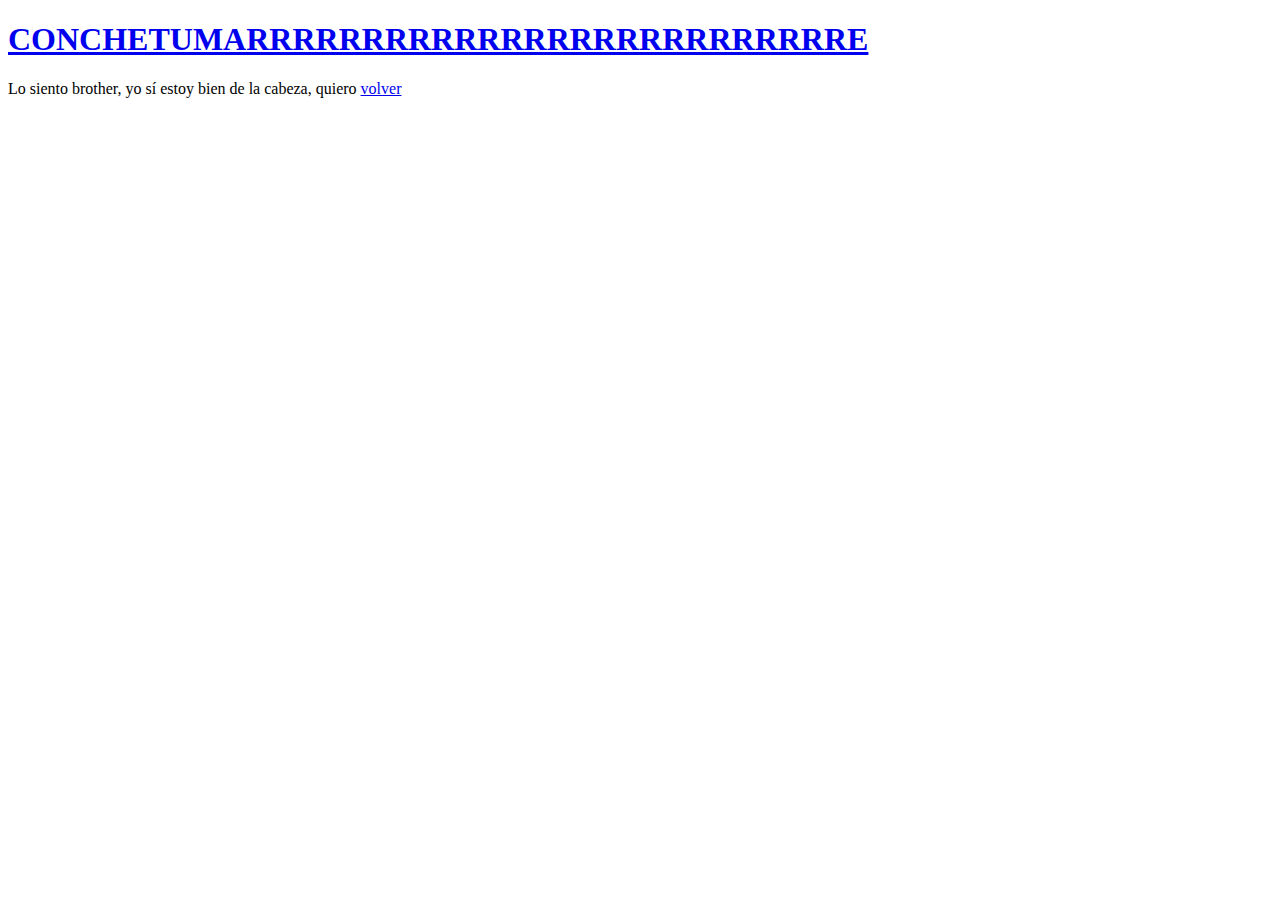
==== conchetumarre.html @ f3b7ffc7 "Segundo commit, despelote completo" ====
<!DOCTYPE html>
<html lang="en">
<head>
    <meta charset="UTF-8">
    <meta http-equiv="X-UA-Compatible" content="IE=edge">
    <meta name="viewport" content="width=device-width, initial-scale=1.0">
    <title>Document</title>
</head>
<body>
    <h1><a href="https://www.youtube.com/watch?v=gwXzIInmgQ4&ab_channel=MatiSleeps%E3%83%9E%E3%83%86%E3%82%A3%E3%82%B9%E3%83%AC%E3%82%A8%E3%83%97%E3%82%B9">CONCHETUMARRRRRRRRRRRRRRRRRRRRRRRRRRE</a></h1>
    <p>Lo siento brother, yo s&iacute; estoy bien de la cabeza, quiero <a href="./index.html">volver</a></p>
</body>
</html>
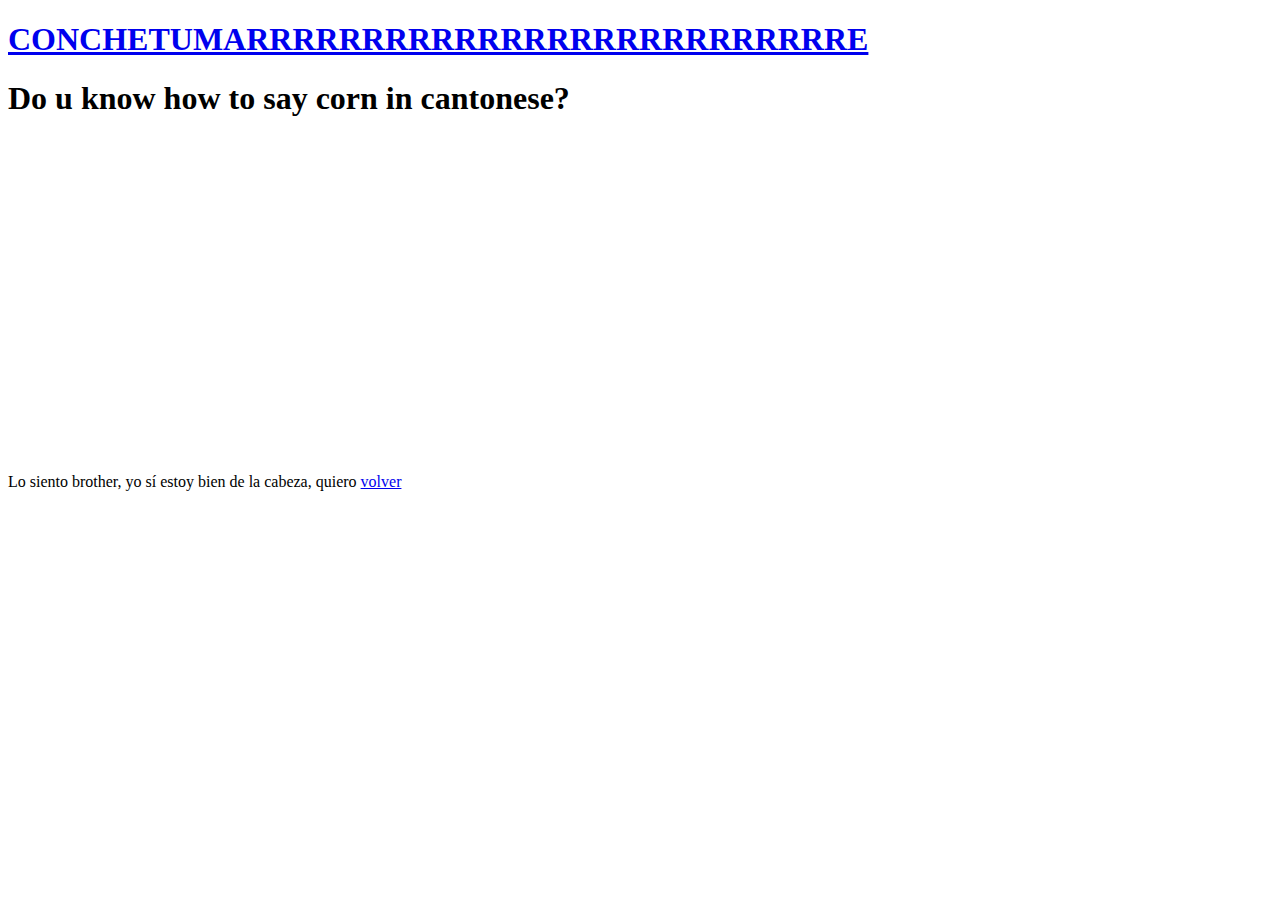
==== commit dea96453: "Segundo commit, Act II, same shit" ====
--- a/conchetumarre.html
+++ b/conchetumarre.html
@@ -8,6 +8,8 @@
 </head>
 <body>
     <h1><a href="https://www.youtube.com/watch?v=gwXzIInmgQ4&ab_channel=MatiSleeps%E3%83%9E%E3%83%86%E3%82%A3%E3%82%B9%E3%83%AC%E3%82%A8%E3%83%97%E3%82%B9">CONCHETUMARRRRRRRRRRRRRRRRRRRRRRRRRRE</a></h1>
+    <h1>Do u know how to say corn in cantonese?</h1>
+    <iframe width="560" height="315" src="https://www.youtube.com/embed/uShTN4AaKm8" title="YouTube video player" frameborder="0" allow="accelerometer; autoplay; clipboard-write; encrypted-media; gyroscope; picture-in-picture" allowfullscreen></iframe>
     <p>Lo siento brother, yo s&iacute; estoy bien de la cabeza, quiero <a href="./index.html">volver</a></p>
 </body>
 </html>